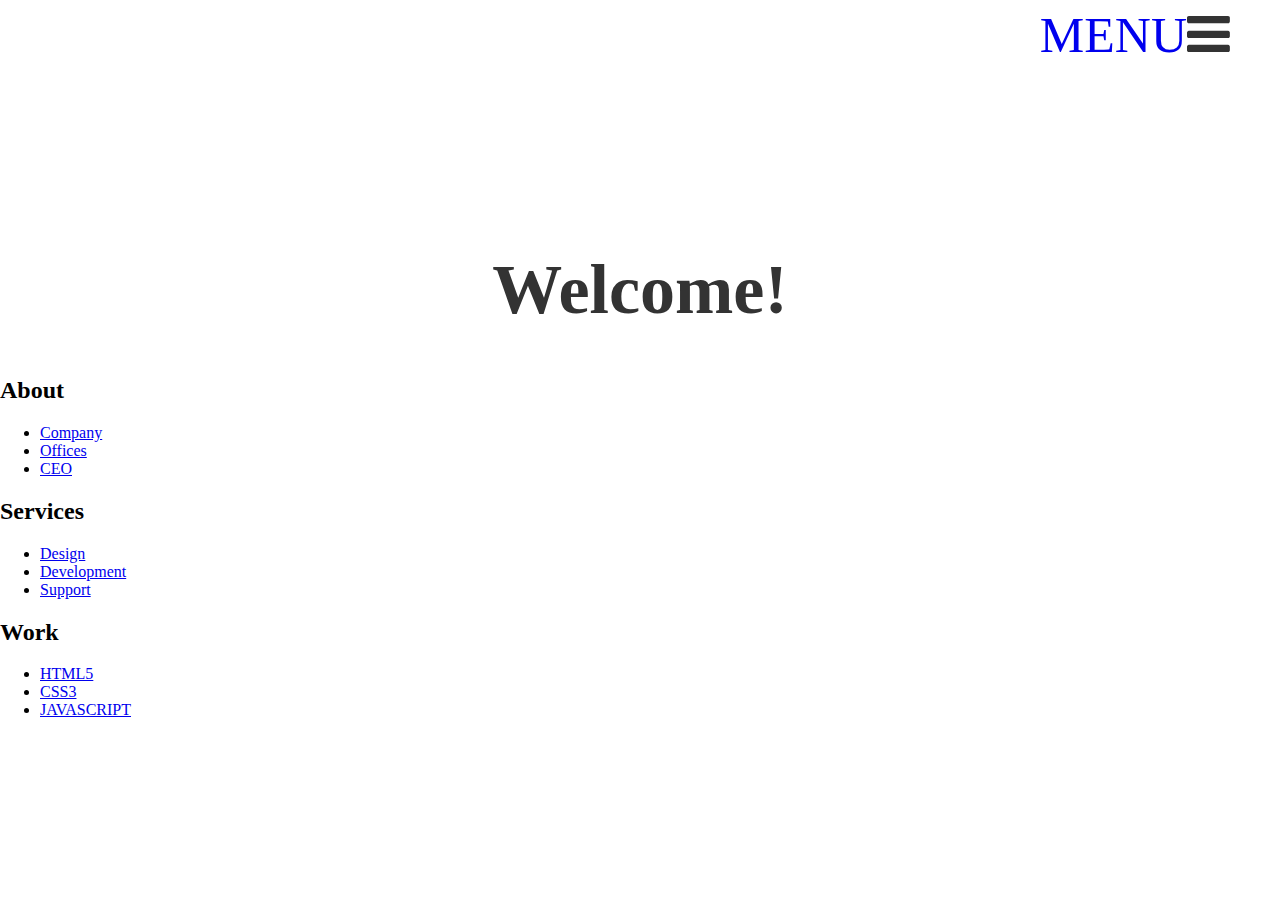
==== OverlayMenu/overlay.html @ be4f8e5a "adding css properties" ====
<!DOCTYPE html>
<html lang="en">
<head>
    <meta charset="UTF-8">
    <meta name="viewport" content="width=device-width, initial-scale=1.0">
    <meta http-equiv="X-UA-Compatible" content="ie=edge">
    <link rel="stylesheet" href="https://cdnjs.cloudflare.com/ajax/libs/font-awesome/4.7.0/css/font-awesome.min.css" />
    <link rel="stylesheet" type="text/css" href="css/overlay.css">
    <title>Overlay Menu | JS</title>
</head>
<body>
    
    <h1>Welcome!</h1>

    <!-- Menu Buttons -->
    <div class="button">

        <a href="#" id="btn-menu" class="btn-open">MENU</a>

    </div>

        <!-- Overlay -->

    <div class="overlay">

        <div class="nav-container">

            <div class="nav-col">

                <h2>About</h2>

                <ul>
                    <li><a href="#">Company</a></li>
                    <li><a href="#">Offices</a></li>
                    <li><a href="#">CEO</a></li>
                </ul>

            </div>

            <div class="nav-col">

                <h2>Services</h2>

                <ul>
                    <li><a href="#">Design</a></li>
                    <li><a href="#">Development</a></li>
                    <li><a href="#">Support</a></li>
                </ul>

            </div>

            <div class="nav-col">

                <h2>Work</h2>

                <ul>
                    <li><a href="#">HTML5</a></li>
                    <li><a href="#">CSS3</a></li>
                    <li><a href="#">JAVASCRIPT</a></li>
                </ul>

            </div>

        </div>
            
    </div>



</body>
<script src="js/overlay.js"></script>
</html>
---- OverlayMenu/css/overlay.css ----
body{
    width: 100%;
    margin: 0;
    padding: 0;
}
h1{
    font-size: 70px;
    color: #333;
    text-align: center;
    margin-top: 250px;
}
.button{
    font-size: 50px;
    position: absolute;
    top: 6px;
    right: 50px;
    z-index: 999;
}
.button a{
    text-decoration: none;
}
.btn-open::after{
    font-family: "FontAwesome";
    content: "\f0c9";
    color: #333;
    transition: .2s color;    
    -o-transition: .2s color;    
    -moz-transition: .2s color;    
    -webkit-transition: .2s color;    
}
.btn-open:hover::after{
    color: #1c9769;
}
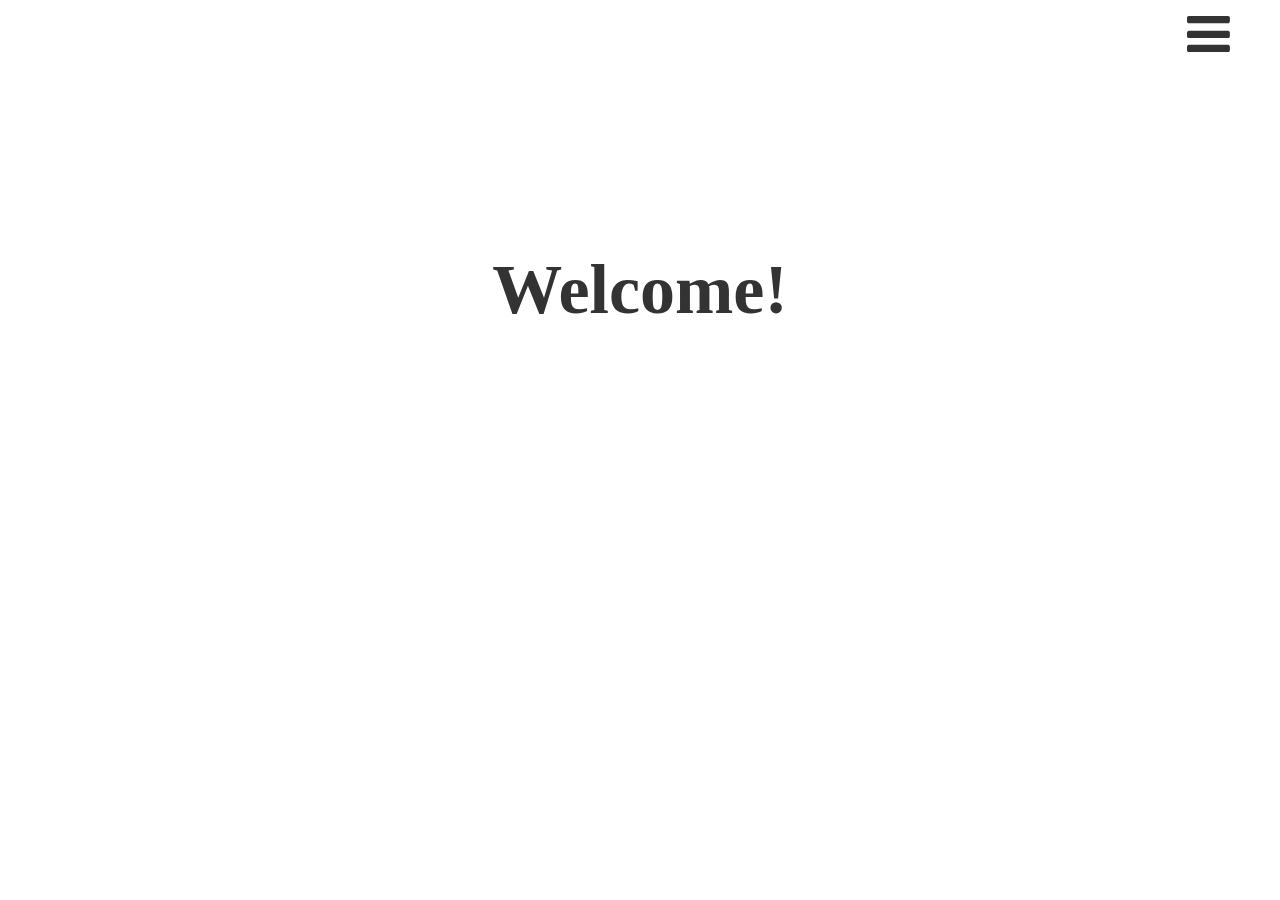
==== commit 9a9a034b: "css finished" ====
--- a/OverlayMenu/overlay.html
+++ b/OverlayMenu/overlay.html
@@ -15,7 +15,7 @@
     <!-- Menu Buttons -->
     <div class="button">
 
-        <a href="#" id="btn-menu" class="btn-open">MENU</a>
+        <a href="#" id="btn-menu" class="btn-open"></a>
 
     </div>
 
--- a/OverlayMenu/css/overlay.css
+++ b/OverlayMenu/css/overlay.css
@@ -31,6 +31,60 @@
 .btn-open:hover::after{
     color: #1c9769;
 }
+.btn-close::after{
+    font-family: "FontAwesome";
+    content: "\f00d";
+    color: #333;
+    transition: .2s color;    
+    -o-transition: .2s color;    
+    -moz-transition: .2s color;    
+    -webkit-transition: .2s color;    
+}
+.btn-close:hover::after{
+    color: #1c9769;
+}
+.overlay{
+    position: fixed;
+    top: 0;
+    width: 100%;
+    height: 100%;
+    background: #f2d50a;
+    opacity: 0;
+}
+.nav-container{
+    text-align: center;
+    width: 90%;
+    margin: 0 auto;
+}
+.nav-col{
+    padding: 200px 0px;
+    width: 24%;
+    display: inline-block
+}
+.nav-col h2{
+    font-size: 50px;
+    color: #333;
+}
+.nav-col ul{
+    padding: 0;
+    list-style: none;
+}
+
+.nav-col ul li a{
+    color: #f0f0f0;
+    font-size: 18px;
+    display: block;
+    padding: 8px 0;
+    text-decoration: none;
+    transition: .2s color;    
+    -o-transition: .2s color;    
+    -moz-transition: .2s color;    
+    -webkit-transition: .2s color;    
+}
+.nav-col ul li a:hover{
+    color: #1c9769;
+    
+}
 
 
 
